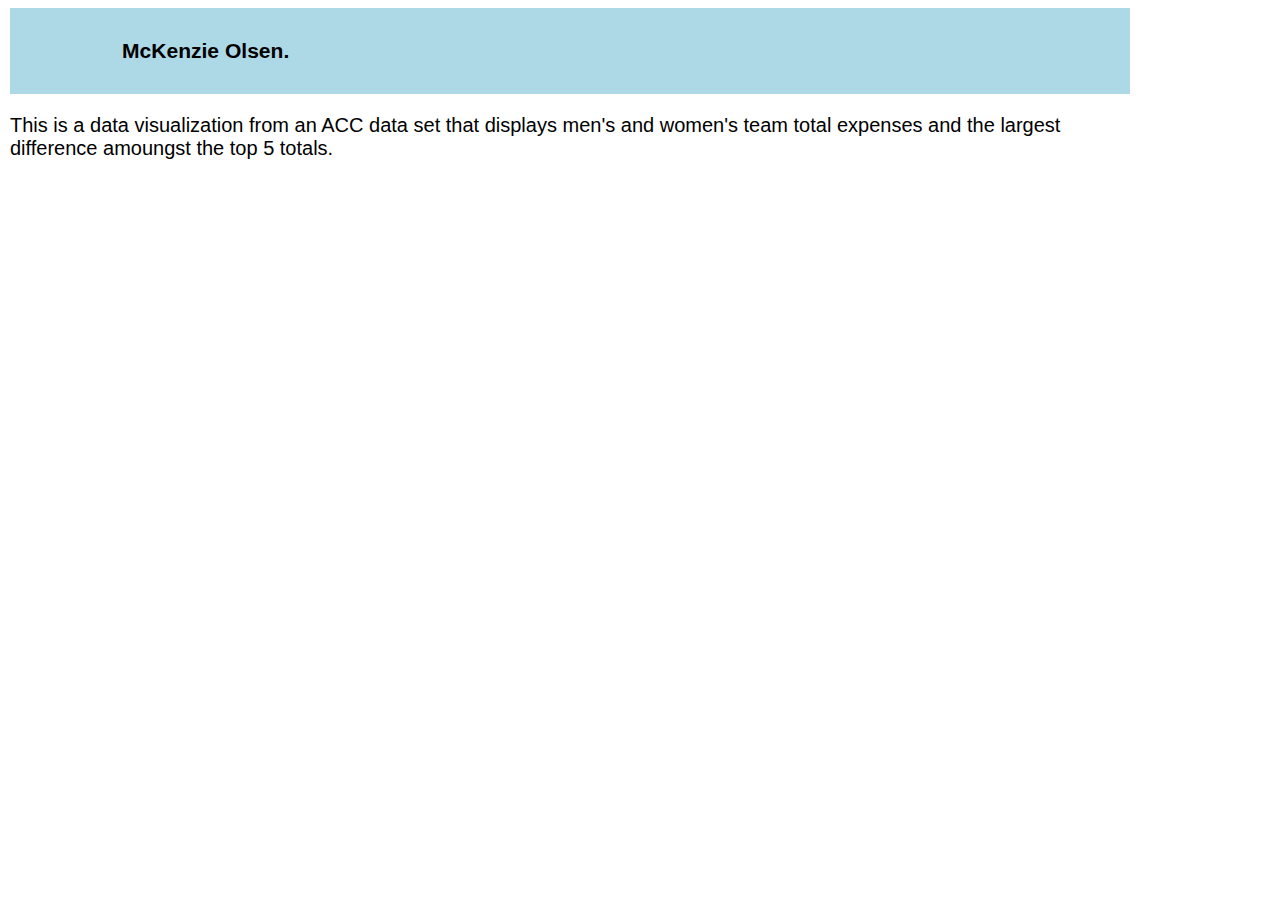
==== index.html @ a35ecf8d "Add files via upload" ====
<!doctype html>
<html lang="en">
  <head>
    <meta charset="utf-8">

    <meta name="viewport" content="width=device-width, initial-scale=1">

    <link rel="stylesheet" href="main.css">

    <title>Visualization 2-JNL 221</title>
  </head>
  <body>

    <div class="container">

      <div class="row">

        <header class="col bg-secondary text-white p-2 mb-4">
          <h3>McKenzie Olsen.</h3>
        </header>

      </div>

      <div class="row">

        <div class="col-lg-7">

         

          <p>This is a data visualization from an ACC data set that displays men's and women's team total expenses and the largest difference amoungst the top 5 totals.</p>
        <iframe title="Top 5 ACC Schools Largest Difference in Men's and Women's Team Expenses" aria-label="Split Bars" id="datawrapper-chart-5kT13" src="https://datawrapper.dwcdn.net/5kT13/1/" scrolling="no" frameborder="0" style="width: 0; min-width: 100% !important; border: none;" height="439" data-external="1"></iframe><script type="text/javascript">!function(){"use strict";window.addEventListener("message",(function(a){if(void 0!==a.data["datawrapper-height"]){var e=document.querySelectorAll("iframe");for(var t in a.data["datawrapper-height"])for(var r=0;r<e.length;r++)if(e[r].contentWindow===a.source){var i=a.data["datawrapper-height"][t]+"px";e[r].style.height=i}}}))}();</script>
        </div>

      </div>

    <!-- Bootstrap Bundle with Popper -->
    <script src="https://cdn.jsdelivr.net/npm/bootstrap@5.0.2/dist/js/bootstrap.bundle.min.js" integrity="sha384-MrcW6ZMFYlzcLA8Nl+NtUVF0sA7MsXsP1UyJoMp4YLEuNSfAP+JcXn/tWtIaxVXM" crossorigin="anonymous"></script>

  </body>
</html>
---- main.css ----
body {
  font-family: Arial, sans-serif;
  max-width: 70rem;
  margin-left: 10px;
  margin-right: 1opx;
}

header {
  background-color: lightblue;
  font-size: 18px;
  padding-top: 10px;
  padding-bottom: 10px;
  padding-left: 10%;
  padding-right: 10%;
  margin-bottom: 15px;
}

img {
  width: 100%;
}

.caption {
  font-size: 14px;
  margin-left: 0px;
  margin-right: 0px;
  margin-top: 5px
}

h1 {
  font-style: bold;
  font-size: 40px;
}

h2 {
  font-size: 24px;
  margin-bottom: 1.5rem;
}

p {
  font-size: 20px;
}

.otherimg {
  max-width: 50rem;
  margin-left: auto;
  margin-right: auto;
  margin-top: 30px;
  margin-bottom: 30px;
}
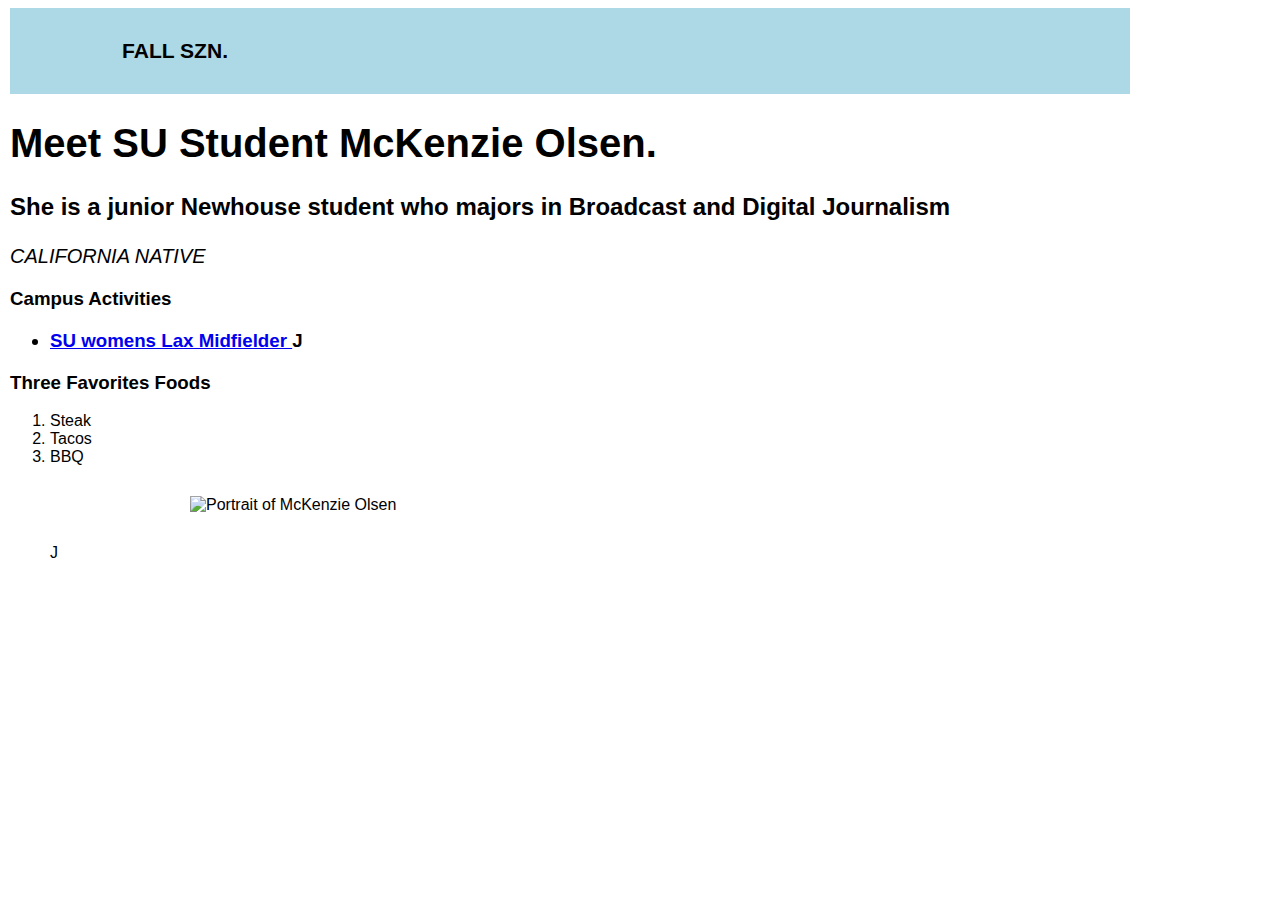
==== commit 82e5bd6a: "Add files via upload" ====
--- a/index.html
+++ b/index.html
@@ -7,7 +7,7 @@
 
     <link rel="stylesheet" href="main.css">
 
-    <title>Visualization 2-JNL 221</title>
+    <title>MCKENZIE OLSEN PORTFOLIO PAGE</title>
   </head>
   <body>
 
@@ -16,7 +16,7 @@
       <div class="row">
 
         <header class="col bg-secondary text-white p-2 mb-4">
-          <h3>McKenzie Olsen.</h3>
+          <h3>FALL SZN.</h3>
         </header>
 
       </div>
@@ -25,11 +25,40 @@
 
         <div class="col-lg-7">
 
-         
+          <h1>Meet SU Student McKenzie Olsen.</h1>
 
-          <p>This is a data visualization from an ACC data set that displays men's and women's team total expenses and the largest difference amoungst the top 5 totals.</p>
-        <iframe title="Top 5 ACC Schools Largest Difference in Men's and Women's Team Expenses" aria-label="Split Bars" id="datawrapper-chart-5kT13" src="https://datawrapper.dwcdn.net/5kT13/1/" scrolling="no" frameborder="0" style="width: 0; min-width: 100% !important; border: none;" height="439" data-external="1"></iframe><script type="text/javascript">!function(){"use strict";window.addEventListener("message",(function(a){if(void 0!==a.data["datawrapper-height"]){var e=document.querySelectorAll("iframe");for(var t in a.data["datawrapper-height"])for(var r=0;r<e.length;r++)if(e[r].contentWindow===a.source){var i=a.data["datawrapper-height"][t]+"px";e[r].style.height=i}}}))}();</script>
-        </div>
+          <h2>She is a junior Newhouse student who majors in Broadcast and Digital Journalism</h2>
+
+          <p><em>CALIFORNIA NATIVE </em><p>
+        
+      <h3> Campus Activities <h3><p>
+        <ul>
+          <li><A href="https://cuse.com/sports/womens-lacrosse/roster">SU womens Lax Midfielder </A>J
+</li>
+
+
+    </ul>
+      </p>
+      <h3> Three Favorites Foods</h3>
+        <ol>
+  <li> Steak</li>
+  <li> Tacos </li>
+  <li> BBQ </li>
+
+<div class="otherimg">
+
+  <IMG SRC="https://molsen01.github.io/images/olsen.png" alt= "Portrait of McKenzie Olsen"> 
+  
+</div>
+
+</A>J
+</li>
+
+
+
+
+
+        </ol>
 
       </div>
 
